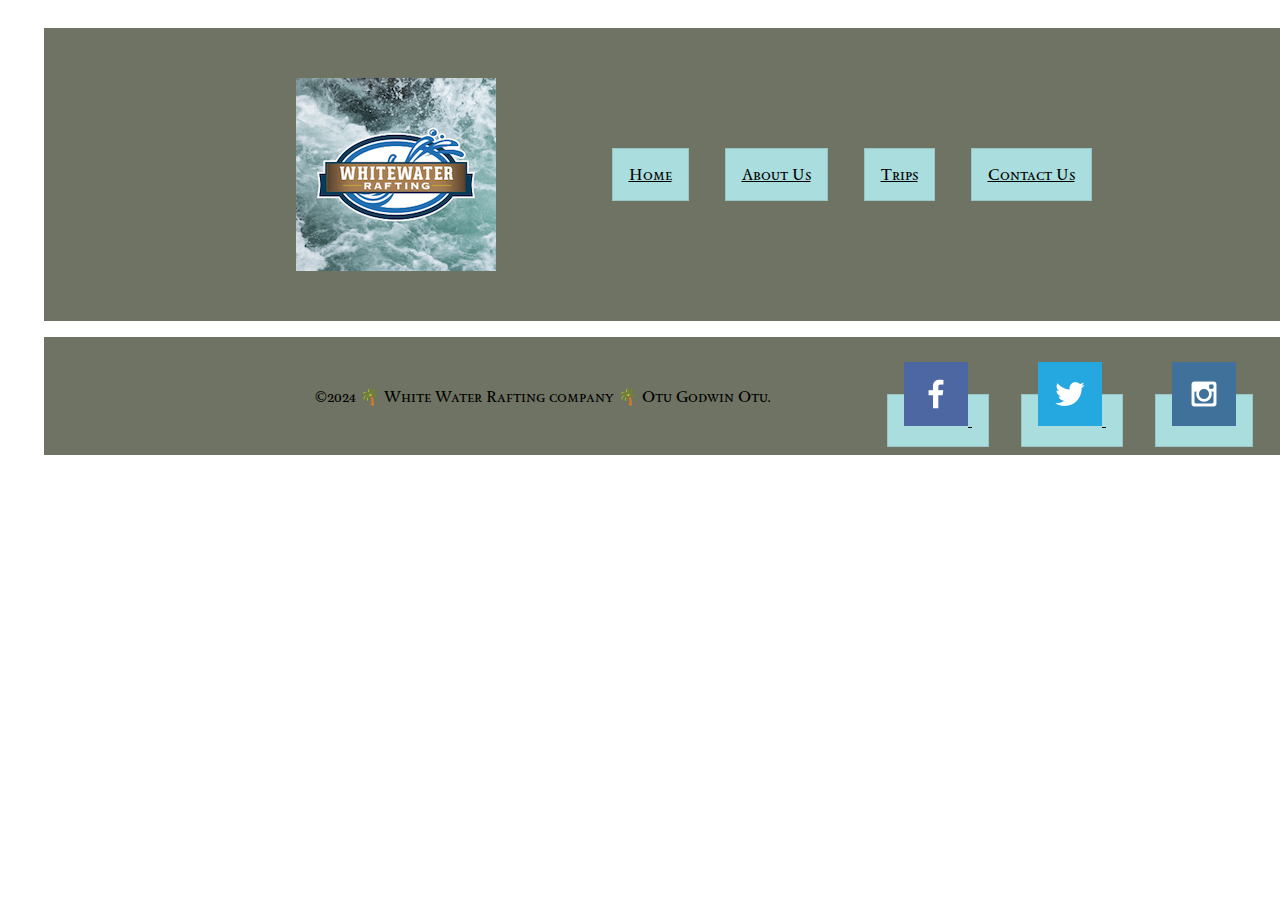
==== wwr/index.html @ 8b70a3df "index" ====
<!DOCTYPE html>
<html lang="en-US">
<head>
    <meta charset="UTF-8">
    <!-- <meta name="viewport" content="width=device-width, initial-scale=1.0"> -->
    <title>Otu Godwin | WDD 130</title>
    <meta name="description" content="The White Water Rafting Company includes the site history, the adventures, contacts, and a sociallink.">
    <meta name="author" content="Otu Godwin">
    <link rel="stylesheet" href="styles/rafting.css">
</head>
<body>
    <header>
        <img src="images/logo.png" alt="Rafting Site Logo">
        <nav>
          <a href="wwr/index.html">Home</a>
          <a href="#">About Us</a>
          <a href="wwr/trips.html">Trips</a>
          <a href="#">Contact Us</a>
        </nav>
    </header>
    <main>
      
    </main>  
    <footer>   
       <p>&copy;2024 🌴 White Water Rafting company 🌴 Otu Godwin Otu.</p>
       <nav class="sociallink">
        <a href="https://facebook.com" target="_blank">
            <img src="images/facebook.png" alt="Facebook">
        </a>
        <a href="https://twitter.com" target="_blank">
            <img src="images/twitter.png" alt="Twitter">
        </a>
        <a href="https://instagram.com" target="_blank">
            <img src="images/instagram.png" alt="Instagram">
        </a>
       </nav>
    </footer>
</body>
     
</html>
---- wwr/styles/rafting.css ----
@import url('https://fonts.googleapis.com/css2?family=Sedan+SC&display=swap');

body {
  font-family: var(--paragraph-font);
  max-width: 960px;
  padding: 20px;
}

    :root {
        --primary-color: #063970;
        --secondary-color: #f85e00;
        --accent1-color: #ffb563;
        --accent2-color: #918450;
     
        --heading-font: "Sedan SC", serif;
        --paragraph-font: "Sedan SC", serif;
     
        --nav-background-color: #063970;
        --nav-link-color: #f85e00;
        --nav-hover-link-color: #ffb563;
        --nav-hover-background-color: #918450;
     }
     
     .hero img {
      display: block;
      width: 400%;
      height: auto;
}


.hero {
    width: 20em;
    text-align: center;
    position: relative;
  
  }
  
article {
  position: absolute;
  top: 200px;
  left: 800px;
  float: right;
  border: 1px solid steelblue;
  padding: 2px; 
  box-shadow: 0 0 30px gray;
  margin: 1rem;
  width: 20000;
  height: auto;
  padding: 1rem;
  background-color: #add;
  color: #000;
}

.hero h1 {
  position: absolute;
  top: 200px;
  left: 640px;
  border: 1px solid steelblue;
  padding: 2px; 
  box-shadow: 0 0 30px gray;
  margin: 1rem;
  width: 900;
  height: auto;
  padding: 1rem;
  background-color: #add;
  color: #000;
}


main img {
  width: 600px;
  height: auto;
  margin: 0 0 1rem 1rem;

}

header {
  background-color: #6f7364;
  padding: 50px 70px;
  margin-top: 01px; 
  display: grid;
  justify-content: space-around;
  align-items: center;
  display: flex;
  justify-content: center;
  align-content: start;
  gap: 100px;
  width: 1175px;
  height: auto;
  margin: 0 0 1rem 1rem;

}

nav a {
  margin: 1rem;
  border: 1px solid rgba(0,0,0,.1);
  padding: 1rem;
  background-color: #add;
  color: #000;
  box-sizing: border-box;
}

figure {
  background-color: #6f7364;
  padding: 50px 70px;
  margin-top: 01px; 
  display: flex;
  justify-content: space-around;
  align-items: center;
  display: flex;
  justify-content: center;
  align-content: start;
  gap: 100px;
  width: 1200px;
  height: auto;
  margin: 0 0 1rem 1rem;
  
}

section {
  background-color: #6f7364;
  padding: 50px 70px;
  margin-top: 01px; 
  display: flex;
  justify-content: space-around;
  align-items: center;
  display: flex;
  justify-content: center;
  align-content: start;
  gap: 1px;
  width: 1200px;
  height: auto;
  margin: 0 0 1rem 1rem;
  
}

footer {
  background-color: #6f7364;
  padding: 25px 50px;
  margin-top: 200px;
  display: flex;
  justify-content: space-around;
  align-items: center;
  display: flex;
  justify-content: end;
  align-content: end;
  justify-content: end;
  align-content: end;
  gap: 100px;
  width: 1175px;
  height: auto;
  margin: 0 0 1rem 1rem;

}

  
.employee-profiles {
  display: flex;
  flex-wrap: wrap;
  justify-content: center;
}

.profile {
  margin: 20px;
  width: 150px;
}

.profile img {
  width: 100px;
  height: 100px;
  border-radius: 50%;
}

.profile p {
  font-size: 16px;
  font-weight: bold;
}


main {
  float: right;
}

input  {
  gap: 100px;
  margin: 0 0 1rem 1rem;
  width: 99px;
  background-color: aquamarine;
}

iframe {
border:0;
}

.button-box {
  background-color: #f85e00;
    padding: 10px;
    grid-column: 1/1;
    grid-row: 1/1;
    box-shadow: 5px 5px 10px #6f7364;
    display: block;
    max-width: 100px;
    display: flex;
    justify-content: start;
    align-content: start;
    justify-items: start;
    align-items: start;
    gap: 100px;
    padding: 8px;
    margin: 0 0 1rem 1rem;
}
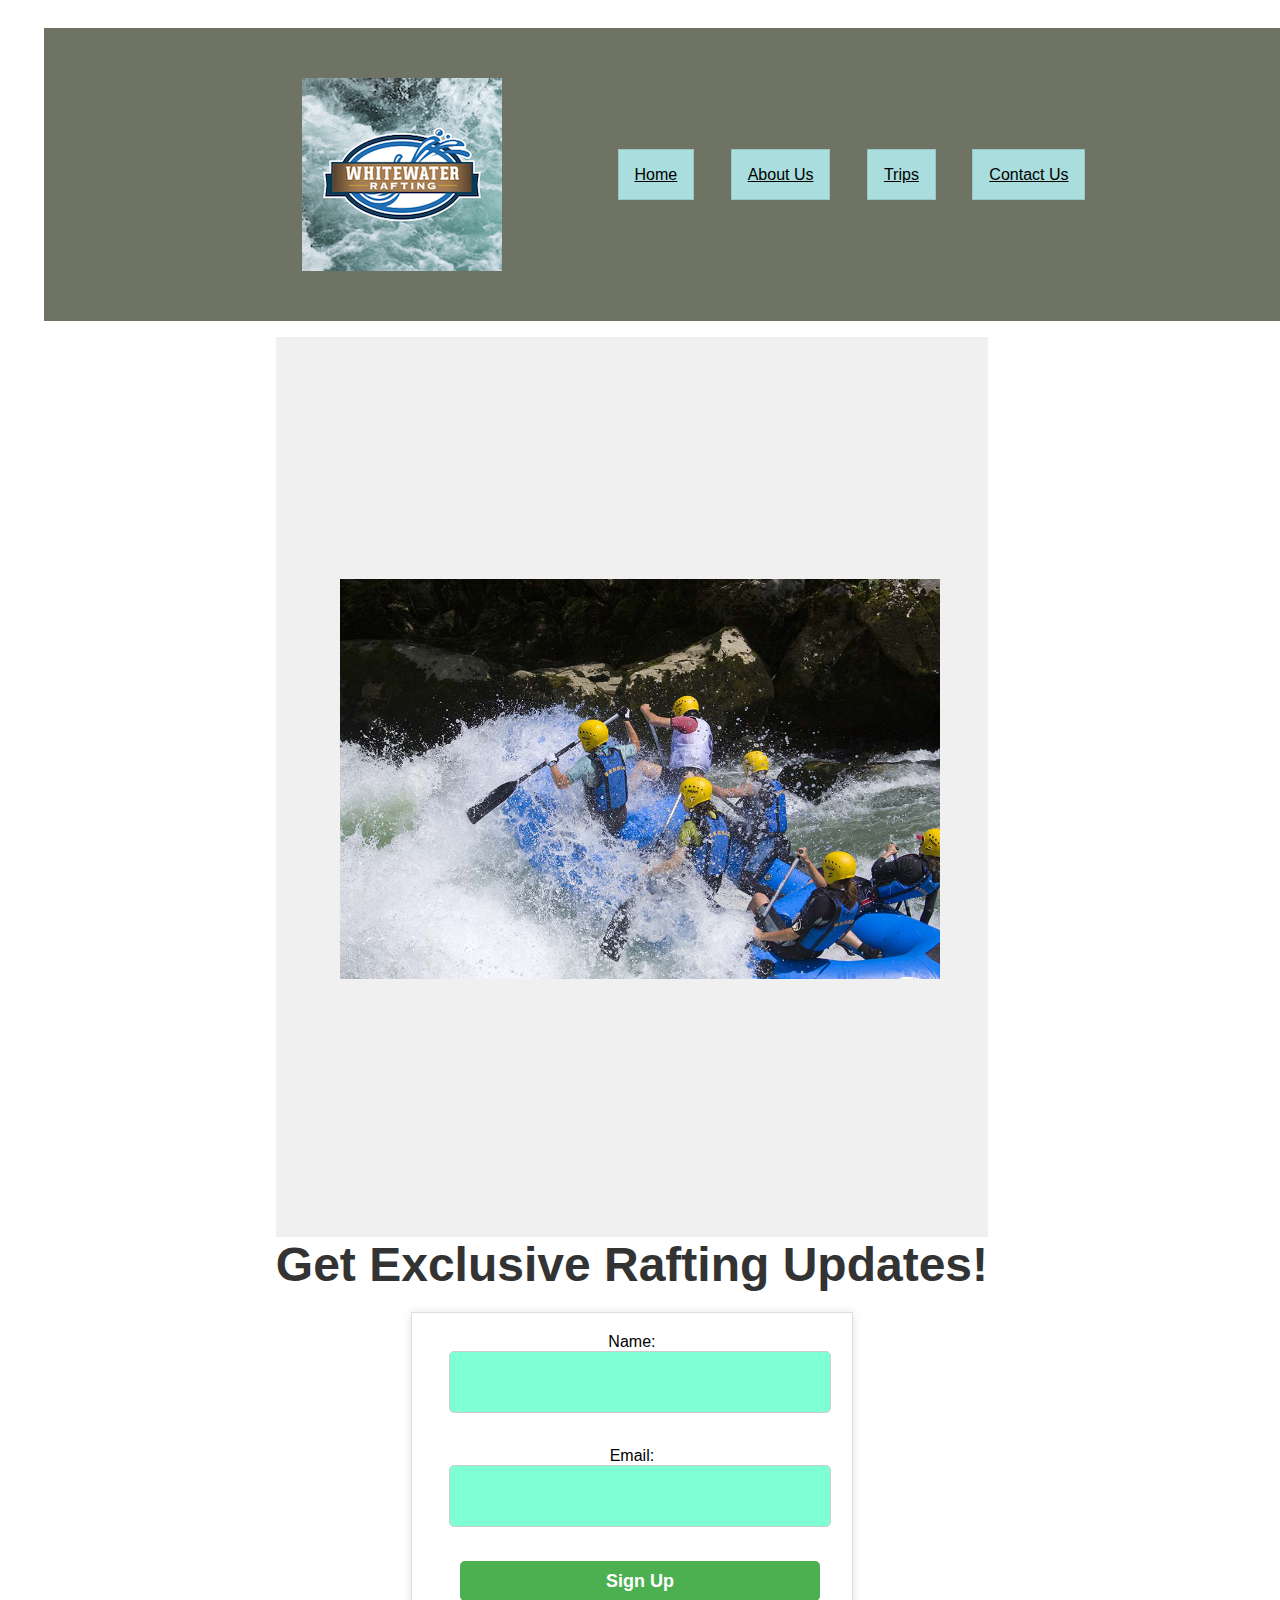
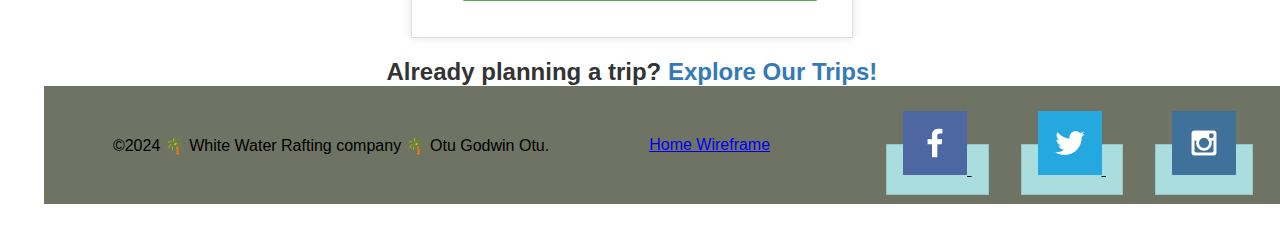
==== commit 6411d64c: "indexhome" ====
--- a/wwr/index.html
+++ b/wwr/index.html
@@ -3,9 +3,9 @@
 <head>
     <meta charset="UTF-8">
     <!-- <meta name="viewport" content="width=device-width, initial-scale=1.0"> -->
-    <title>Otu Godwin | WDD 130</title>
+    <title>Newsletter Sign Up</title>
     <meta name="description" content="The White Water Rafting Company includes the site history, the adventures, contacts, and a sociallink.">
-    <meta name="author" content="Otu Godwin">
+    <meta name="author" content="Otu Godwin Otu">
     <link rel="stylesheet" href="styles/rafting.css">
 </head>
 <body>
@@ -19,10 +19,26 @@
         </nav>
     </header>
     <main>
-      
+        <div class="container">
+            <img src="images/adventure.png" alt="adventure"></div>
+            <div class="heading">Get Exclusive Rafting Updates!</div>
+            <div class="form">
+              <form action="#" method="post">
+                <label for="name">Name:</label>
+                <input type="text" id="name" name="name"><br><br>
+                <label for="email">Email:</label>
+                <input type="email" id="email" name="email"><br><br>
+                <input type="submit" value="Sign Up">
+              </form>
+            </div>
+            <div class="cta">
+              Already planning a trip? <a href="https://byui-ed.github.io/wdd130/wwr/contact.html">Explore Our Trips!</a>
+            </div>
+          </div>
     </main>  
     <footer>   
        <p>&copy;2024 🌴 White Water Rafting company 🌴 Otu Godwin Otu.</p>
+       <a href="https://wireframe.cc/535pIg">Home Wireframe </a>
        <nav class="sociallink">
         <a href="https://facebook.com" target="_blank">
             <img src="images/facebook.png" alt="Facebook">
--- a/wwr/styles/rafting.css
+++ b/wwr/styles/rafting.css
@@ -51,6 +51,10 @@
   color: #000;
 }
 
+figure {
+  flex-wrap: wrap;
+}
+
 .hero h1 {
   position: absolute;
   top: 200px;
@@ -131,7 +135,7 @@
   width: 1200px;
   height: auto;
   margin: 0 0 1rem 1rem;
-  
+
 }
 
 footer {
@@ -209,3 +213,69 @@
     padding: 8px;
     margin: 0 0 1rem 1rem;
 }
+
+
+body {
+  font-family: Arial, sans-serif;
+  text-align: center;
+}
+.container {
+  width: 100%;
+  height: 100vh;
+  display: flex;
+  justify-content: center;
+  align-items: center;
+  background-color: #f0f0f0;
+}
+.image {
+  width: 100%;
+  height: 100vh;
+  background-size: cover;
+  background-position: center;
+}
+.heading {
+  font-size: 48px;
+  font-weight: bold;
+  color: #333;
+  margin-bottom: 20px;
+}
+.form {
+  max-width: 400px;
+  margin: 0 auto;
+  padding: 20px;
+  background-color: #fff;
+  border: 1px solid #ddd;
+  box-shadow: 0px 0px 10px rgba(0,0,0,0.1);
+}
+.form input[type="text"], .form input[type="email"] {
+  width: 90%;
+  height: 40px;
+  padding: 10px;
+  font-size: 18px;
+  border-radius: 5px;
+  border: 1px solid #ccc;
+}
+.form input[type="submit"] {
+  width: 90%;
+  height: 40px;
+  padding: 10px;
+  font-size: 18px;
+  font-weight: bold;
+  border-radius: 5px;
+  background-color: #4CAF50;
+  color: #fff;
+  border: none;
+}
+.cta {
+  font-size: 24px;
+  font-weight: bold;
+  color: #333;
+  margin-top: 20px;
+}
+.cta a {
+  text-decoration: none;
+  color: #337ab7;
+}
+.cta a:hover {
+  color: #23527c;
+}
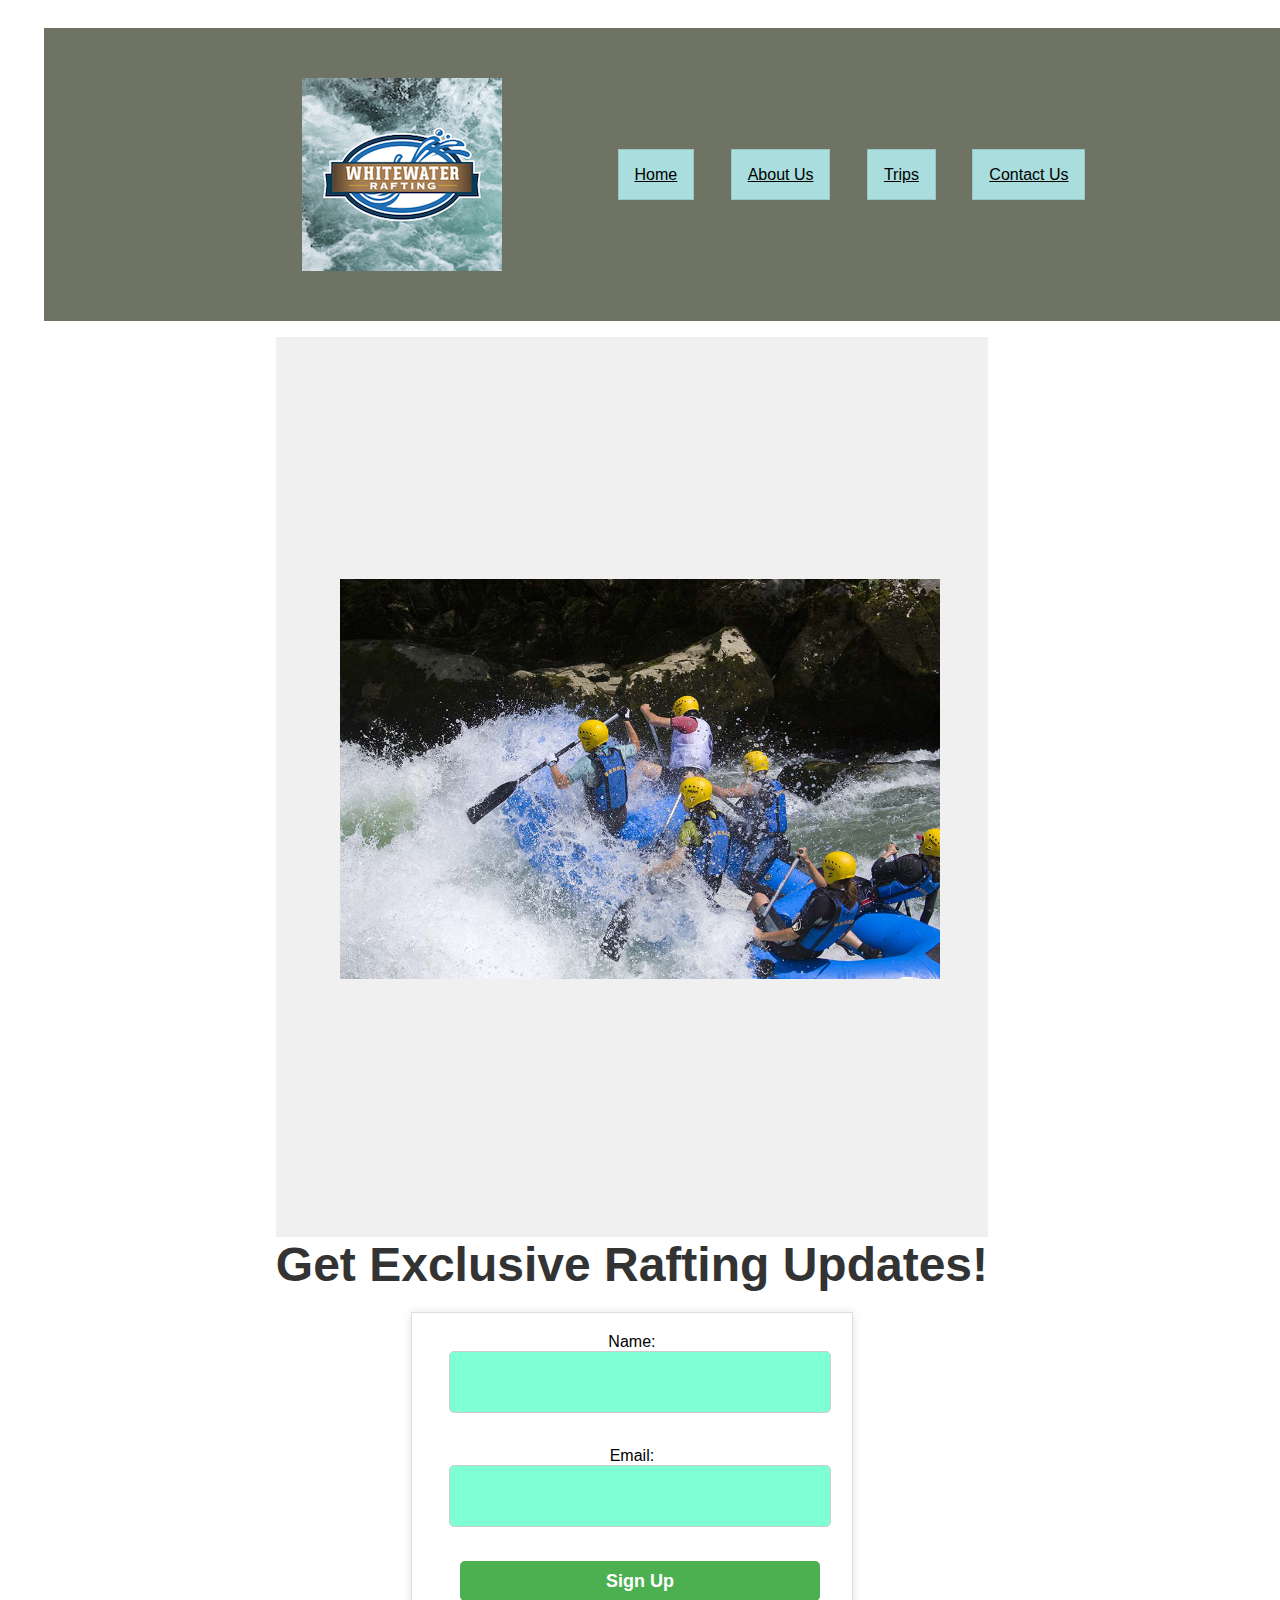
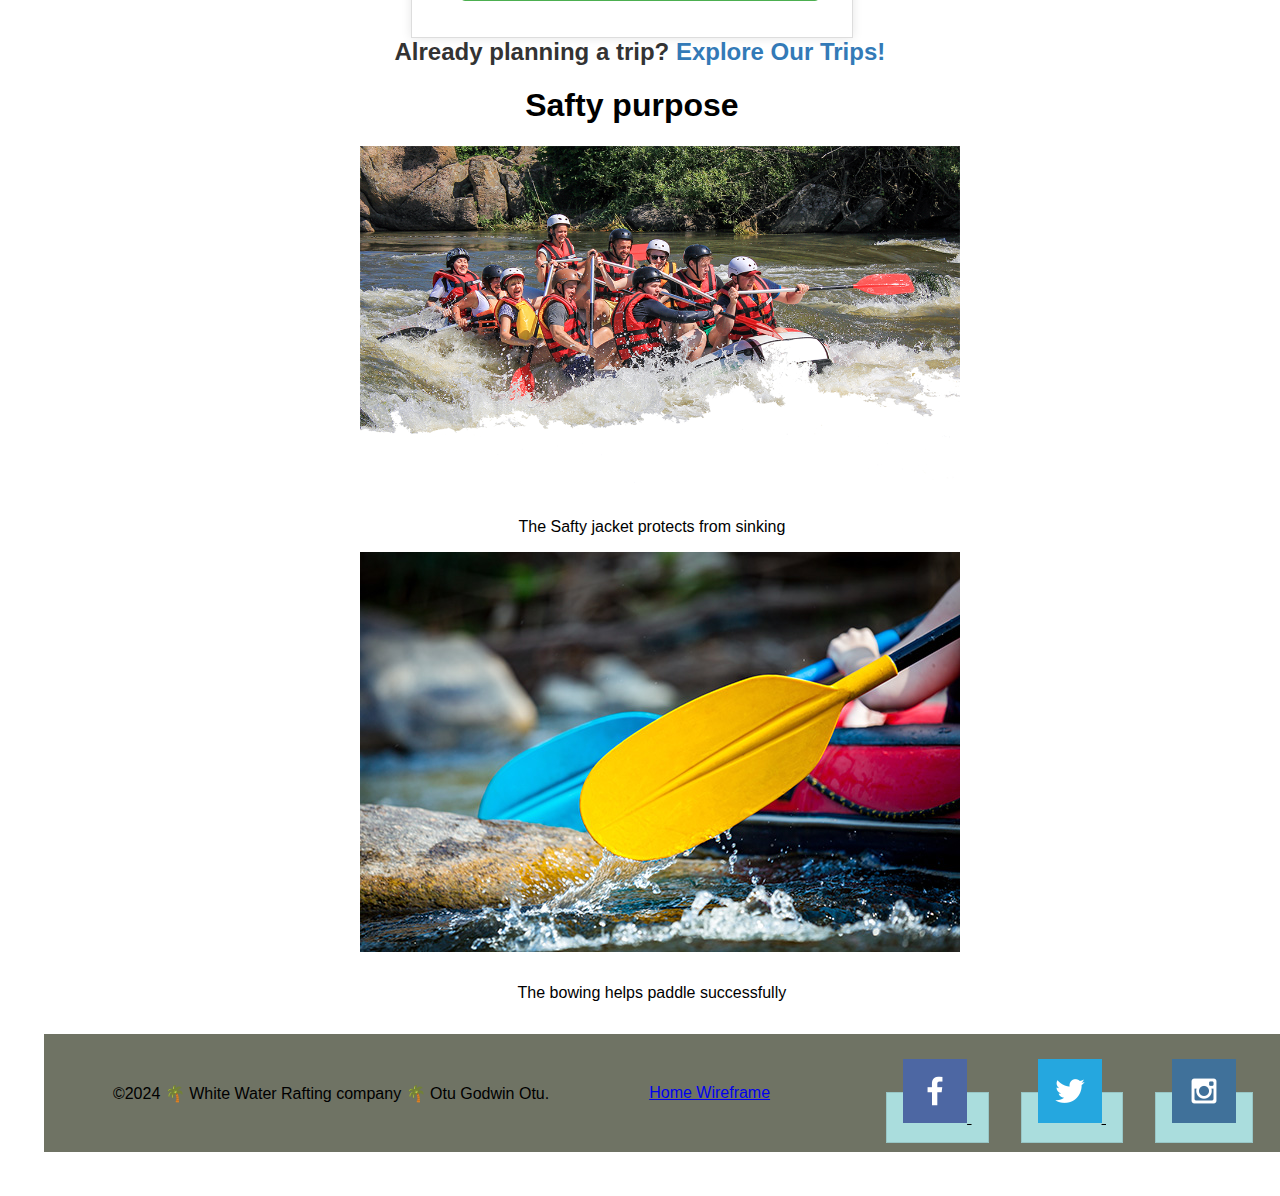
==== commit 16aeabe4: "indexx" ====
--- a/wwr/index.html
+++ b/wwr/index.html
@@ -12,10 +12,10 @@
     <header>
         <img src="images/logo.png" alt="Rafting Site Logo">
         <nav>
-          <a href="wwr/index.html">Home</a>
+          <a href="#">Home</a>
           <a href="#">About Us</a>
-          <a href="wwr/trips.html">Trips</a>
-          <a href="#">Contact Us</a>
+          <a href="http://127.0.0.1:5500/wwr/trips.html">Trips</a>
+          <a href="https://byui-ed.github.io/wdd130/wwr/contact.html">Contact Us</a>
         </nav>
     </header>
     <main>
@@ -35,6 +35,13 @@
               Already planning a trip? <a href="https://byui-ed.github.io/wdd130/wwr/contact.html">Explore Our Trips!</a>
             </div>
           </div>
+       <h1>Safty purpose</h1>
+       <ul>
+       <img src="images/heros.png" alt="adventure"></div>
+       <p>The Safty jacket protects from sinking</p>
+       <img src="images/heron.png" alt="adventure"></div>
+       <p>The bowing helps paddle successfully</p>
+      </ul>
     </main>  
     <footer>   
        <p>&copy;2024 🌴 White Water Rafting company 🌴 Otu Godwin Otu.</p>
--- a/wwr/styles/rafting.css
+++ b/wwr/styles/rafting.css
@@ -29,9 +29,12 @@
 
 
 .hero {
-    width: 20em;
+    width: 29em;
     text-align: center;
     position: relative;
+    display: grid;
+    justify-content: center;
+    justify-items: center;
   
   }
   
@@ -115,7 +118,7 @@
   justify-content: center;
   align-content: start;
   gap: 100px;
-  width: 1200px;
+  width: 600px;
   height: auto;
   margin: 0 0 1rem 1rem;
   
@@ -132,9 +135,9 @@
   justify-content: center;
   align-content: start;
   gap: 1px;
-  width: 1200px;
-  height: auto;
-  margin: 0 0 1rem 1rem;
+  width: 600px;
+  height: auto;
+  margin: 0 0 1rem 1rem
 
 }
 
@@ -227,6 +230,7 @@
   align-items: center;
   background-color: #f0f0f0;
 }
+
 .image {
   width: 100%;
   height: 100vh;
@@ -271,6 +275,7 @@
   font-weight: bold;
   color: #333;
   margin-top: 20px;
+  margin: 0 0 1rem 1rem;
 }
 .cta a {
   text-decoration: none;
@@ -279,3 +284,9 @@
 .cta a:hover {
   color: #23527c;
 }
+
+ul {
+  display: grid;
+  justify-content: center;
+  justify-items: auto;
+}